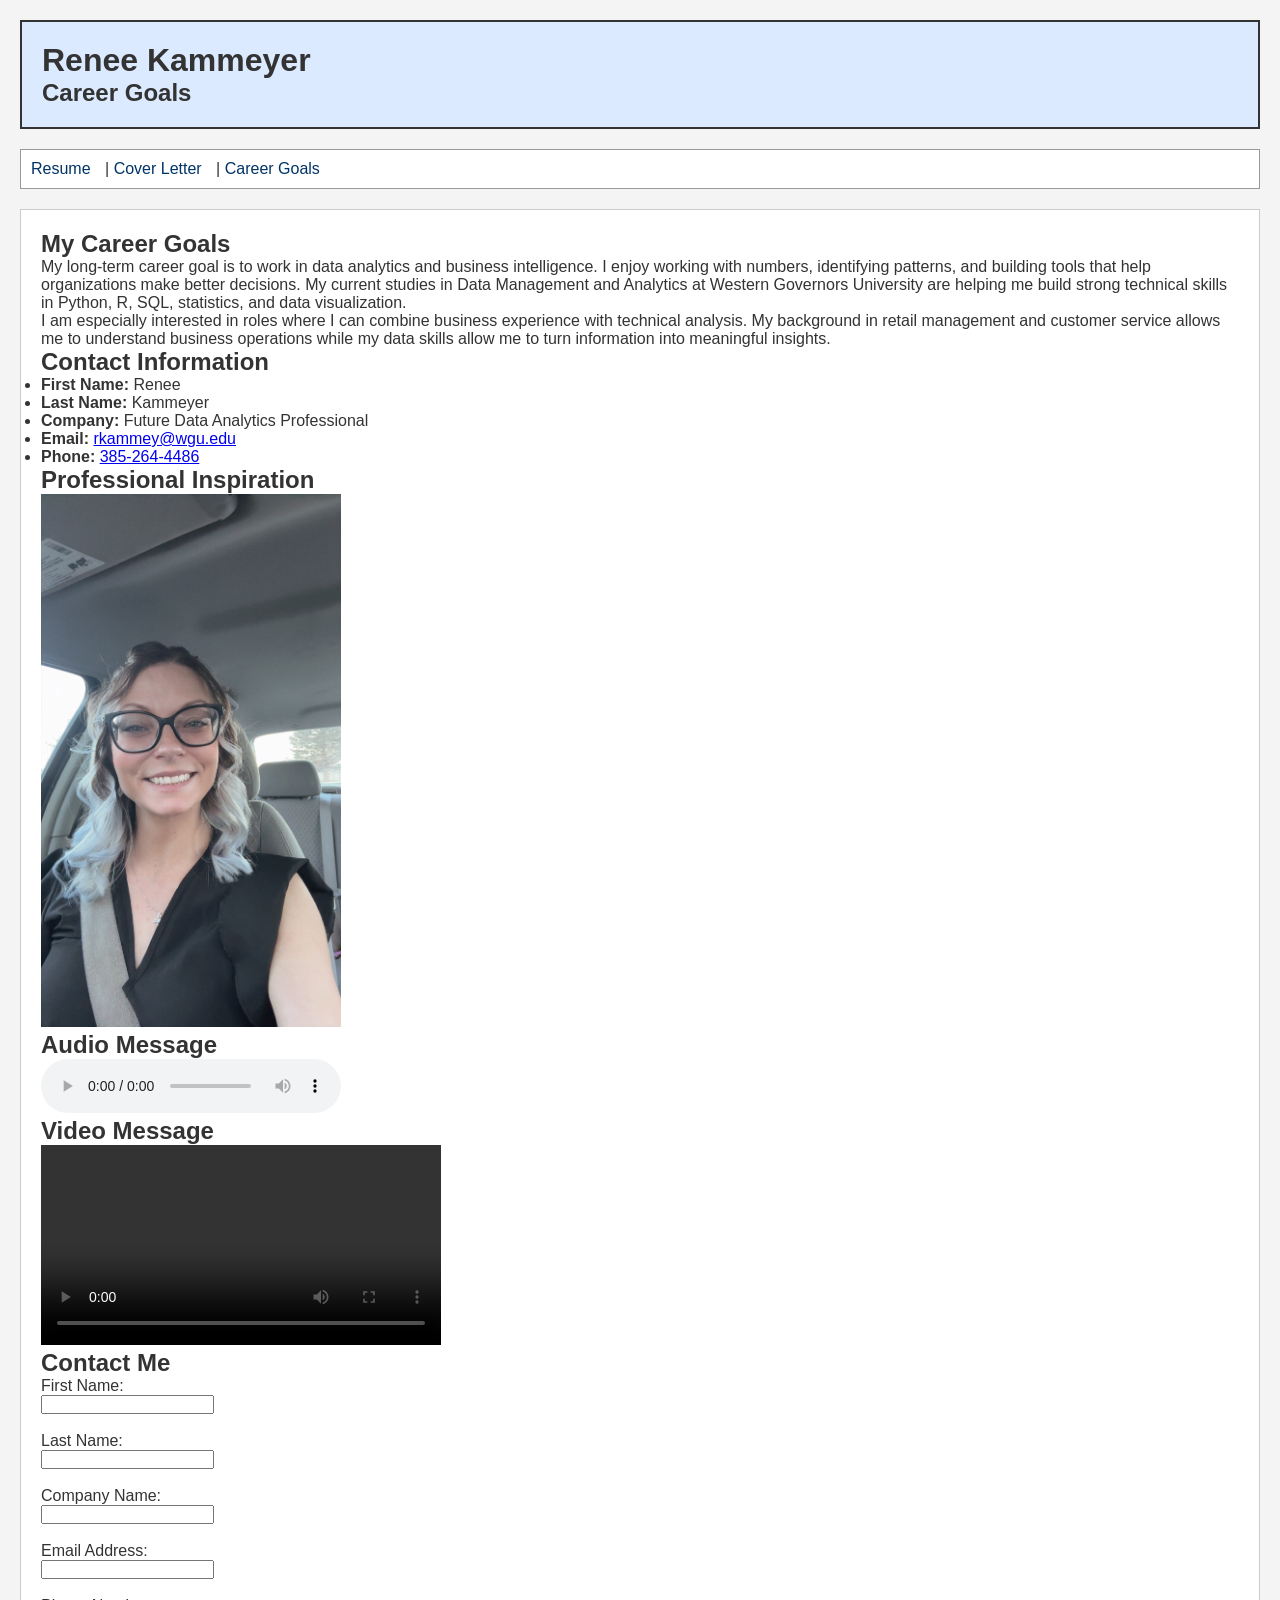
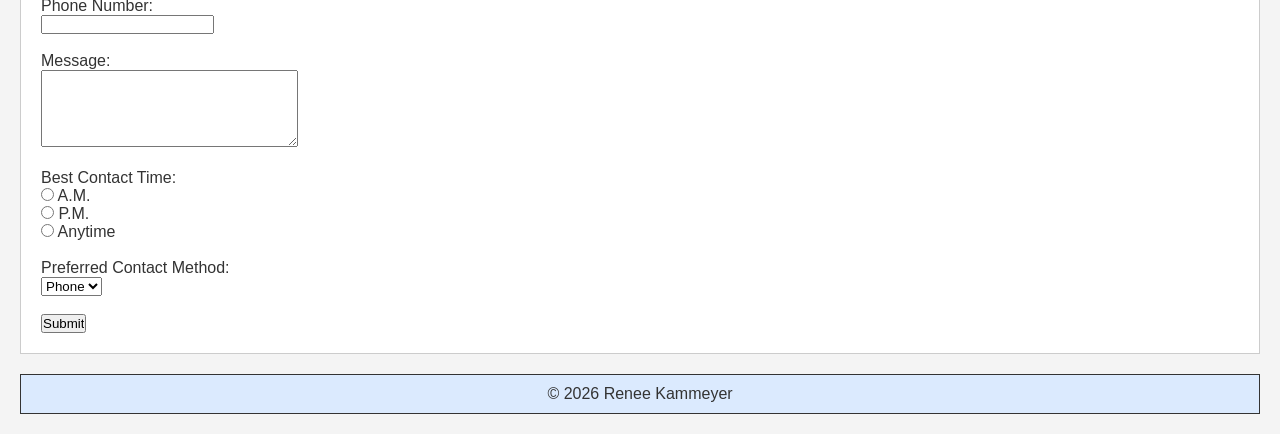
==== career-goals.html @ 5031786b "Initial WGU website project upload" ====
<!DOCTYPE html>
<html lang="en">
<head>
    <meta charset="UTF-8">
    <meta name="viewport" content="width=device-width, initial-scale=1.0">
    <title>Career Goals - Renee Kammeyer</title>
    <link rel="stylesheet" href="style.css">
</head>
<body>

    <header>
        <h1>Renee Kammeyer</h1>
        <h2>Career Goals</h2>
    </header>

    <nav>
        <a href="resume.html">Resume</a> |
        <a href="cover-letter.html">Cover Letter</a> |
        <a href="career-goals.html">Career Goals</a>
    </nav>

    <main>

        <section>
            <h2>My Career Goals</h2>
            <p>
                My long-term career goal is to work in data analytics and business intelligence. I enjoy working with numbers, identifying patterns, and building tools that help organizations make better decisions. My current studies in Data Management and Analytics at Western Governors University are helping me build strong technical skills in Python, R, SQL, statistics, and data visualization.
            </p>
            <p>
                I am especially interested in roles where I can combine business experience with technical analysis. My background in retail management and customer service allows me to understand business operations while my data skills allow me to turn information into meaningful insights.
            </p>
        </section>

        <section>
            <h2>Contact Information</h2>
            <ul>
                <li><strong>First Name:</strong> Renee</li>
                <li><strong>Last Name:</strong> Kammeyer</li>
                <li><strong>Company:</strong> Future Data Analytics Professional</li>
                <li><strong>Email:</strong> <a href="mailto:rkammey@wgu.edu">rkammey@wgu.edu</a></li>
                <li><strong>Phone:</strong> <a href="tel:3852644486">385-264-4486</a></li>
            </ul>
        </section>

        <section>
            <h2>Professional Inspiration</h2>
            <img src="profile.jpg" alt="Photo of Renee Kammeyer" width="300">
        </section>

        <section>
            <h2>Audio Message</h2>
            <audio controls>
                <source src="audio.m4a" type="audio/mp4">
                Your browser does not support the audio element.
            </audio>
        </section>

        <section>
            <h2>Video Message</h2>
            <video width="400" controls>
                <source src="video.mp4" type="video/mp4">
                Your browser does not support the video element.
            </video>
        </section>

        <section>
            <h2>Contact Me</h2>
            <form action="https://wp.zybooks.com/form-viewer.php" method="post">
                
                <label for="firstname">First Name:</label><br>
                <input type="text" id="firstname" name="firstname"><br><br>

                <label for="lastname">Last Name:</label><br>
                <input type="text" id="lastname" name="lastname"><br><br>

                <label for="company">Company Name:</label><br>
                <input type="text" id="company" name="company"><br><br>

                <label for="email">Email Address:</label><br>
                <input type="email" id="email" name="email"><br><br>

                <label for="phone">Phone Number:</label><br>
                <input type="tel" id="phone" name="phone"><br><br>

                <label for="message">Message:</label><br>
                <textarea id="message" name="message" rows="5" cols="30"></textarea><br><br>

                <p>Best Contact Time:</p>

                <input type="radio" id="am" name="contacttime" value="am">
                <label for="am">A.M.</label><br>

                <input type="radio" id="pm" name="contacttime" value="pm">
                <label for="pm">P.M.</label><br>

                <input type="radio" id="anytime" name="contacttime" value="anytime">
                <label for="anytime">Anytime</label><br><br>

                <label for="contactmethod">Preferred Contact Method:</label><br>
                <select id="contactmethod" name="contactmethod">
                    <option value="phone">Phone</option>
                    <option value="email">Email</option>
                    <option value="text">Text</option>
                </select><br><br>

                <input type="submit" value="Submit">
            </form>
        </section>

    </main>

    <footer>
        <p>&copy; 2026 Renee Kammeyer</p>
    </footer>

</body>
</html>
---- style.css ----
* {
margin:0;
padding:0;
box-sizing:border-box;
}

body {
font-family: Arial, sans-serif;
background-color:#f4f4f4;
color:#333;
padding:20px;
}

header {
background-color:#dbeafe;
padding:20px;
border:2px solid #333;
margin-bottom:20px;
}

nav {
background-color:white;
padding:10px;
border:1px solid #999;
margin-bottom:20px;
}

nav a {
color:#003366;
text-decoration:none;
margin-right:10px;
}

nav a:hover {
color:red;
}

main {
background-color:white;
padding:20px;
border:1px solid #ccc;
}

footer {
margin-top:20px;
padding:10px;
background-color:#dbeafe;
text-align:center;
border:1px solid #333;
}
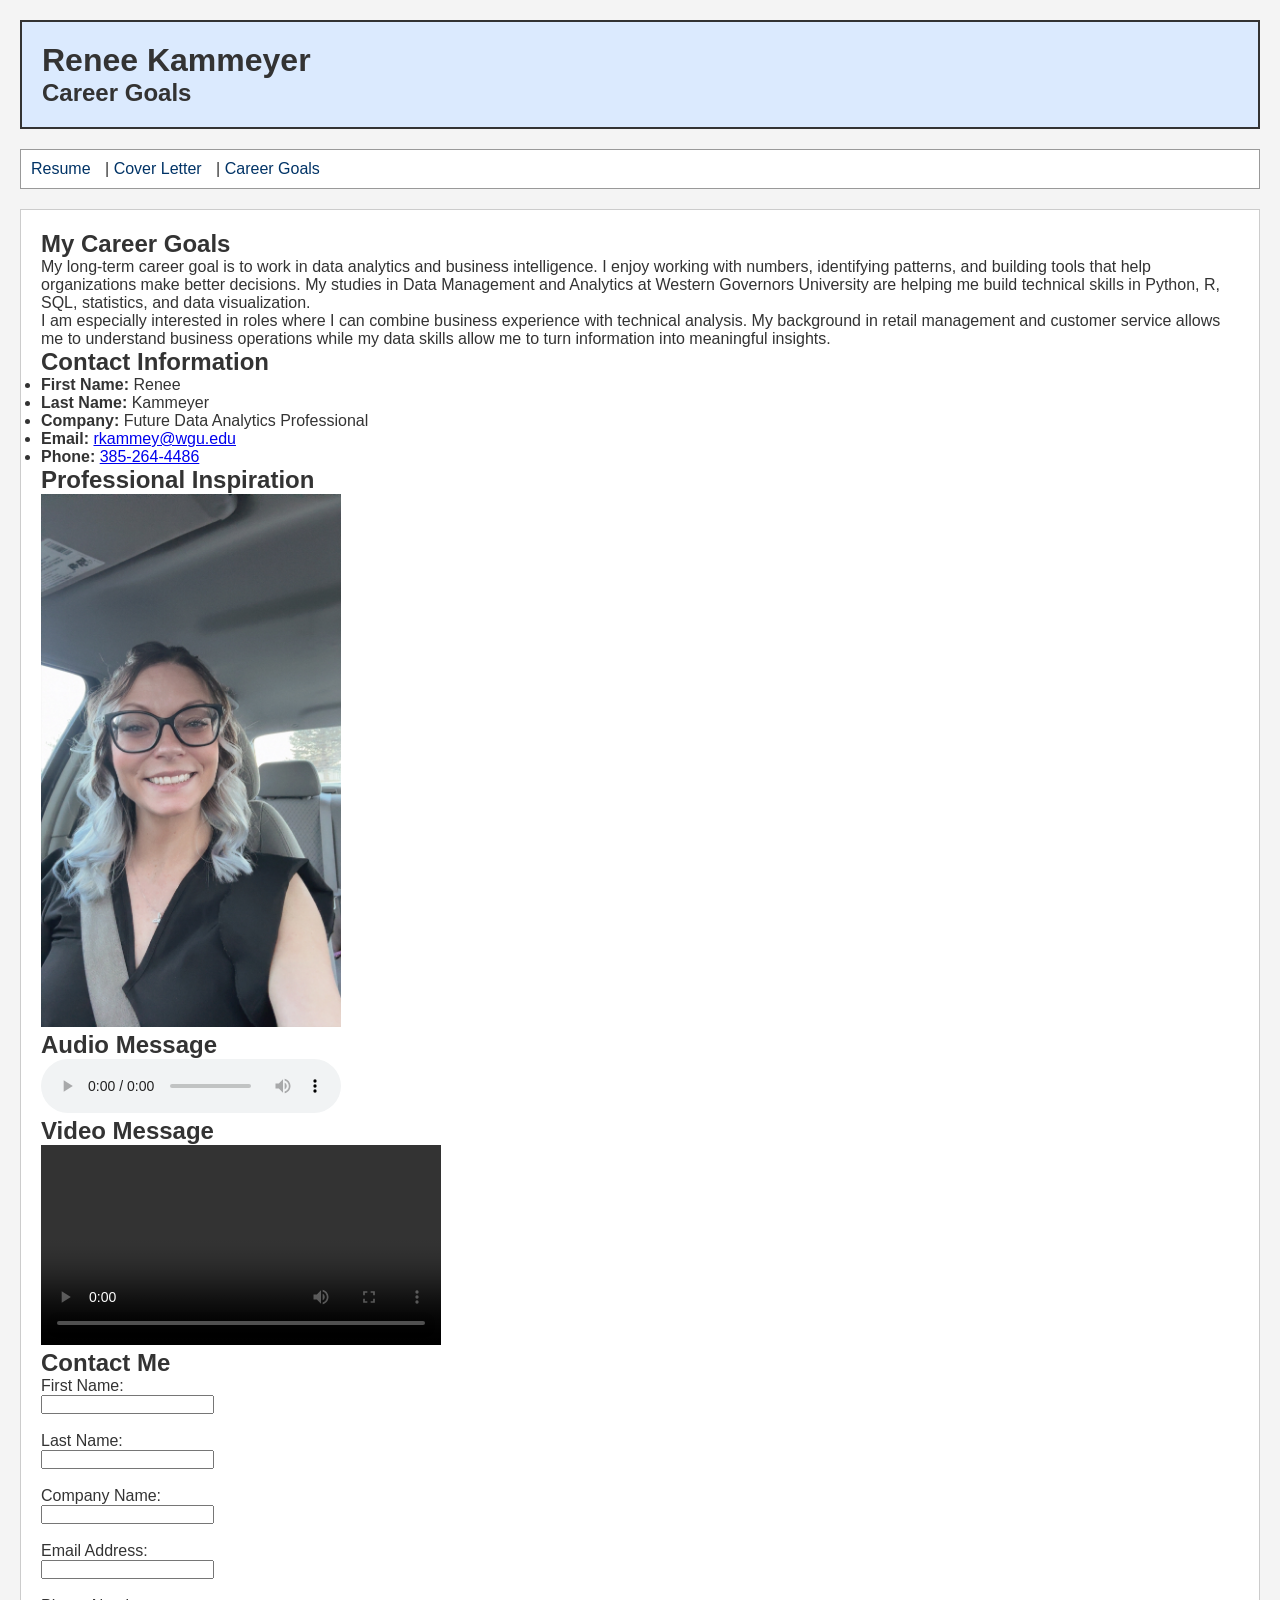
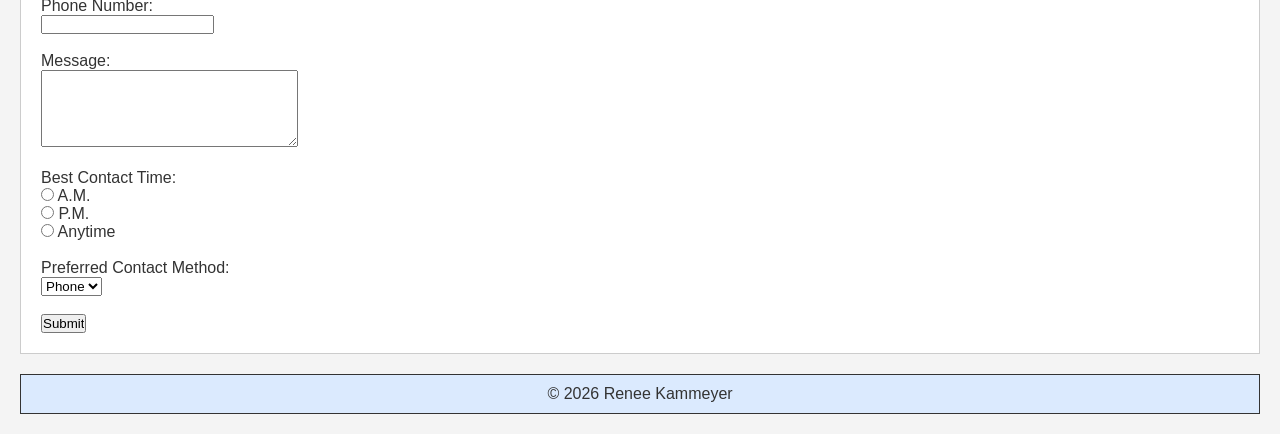
==== commit f2ae5bf4: "Update career-goals.html needed revision for assignment" ====
--- a/career-goals.html
+++ b/career-goals.html
@@ -8,12 +8,12 @@
 </head>
 <body>
 
-    <header>
+    <header id="main-header">
         <h1>Renee Kammeyer</h1>
         <h2>Career Goals</h2>
     </header>
 
-    <nav>
+    <nav class="navigation">
         <a href="resume.html">Resume</a> |
         <a href="cover-letter.html">Cover Letter</a> |
         <a href="career-goals.html">Career Goals</a>
@@ -21,19 +21,26 @@
 
     <main>
 
-        <section>
+        <section class="section-box">
             <h2>My Career Goals</h2>
             <p>
-                My long-term career goal is to work in data analytics and business intelligence. I enjoy working with numbers, identifying patterns, and building tools that help organizations make better decisions. My current studies in Data Management and Analytics at Western Governors University are helping me build strong technical skills in Python, R, SQL, statistics, and data visualization.
+                My long-term career goal is to work in data analytics and business intelligence.
+                I enjoy working with numbers, identifying patterns, and building tools that help
+                organizations make better decisions. My studies in Data Management and Analytics
+                at Western Governors University are helping me build technical skills in Python,
+                R, SQL, statistics, and data visualization.
             </p>
             <p>
-                I am especially interested in roles where I can combine business experience with technical analysis. My background in retail management and customer service allows me to understand business operations while my data skills allow me to turn information into meaningful insights.
+                I am especially interested in roles where I can combine business experience
+                with technical analysis. My background in retail management and customer service
+                allows me to understand business operations while my data skills allow me to turn
+                information into meaningful insights.
             </p>
         </section>
 
-        <section>
+        <section class="section-box">
             <h2>Contact Information</h2>
-            <ul>
+            <ul class="contact-list">
                 <li><strong>First Name:</strong> Renee</li>
                 <li><strong>Last Name:</strong> Kammeyer</li>
                 <li><strong>Company:</strong> Future Data Analytics Professional</li>
@@ -42,12 +49,12 @@
             </ul>
         </section>
 
-        <section>
+        <section class="section-box">
             <h2>Professional Inspiration</h2>
             <img src="profile.jpg" alt="Photo of Renee Kammeyer" width="300">
         </section>
 
-        <section>
+        <section class="section-box">
             <h2>Audio Message</h2>
             <audio controls>
                 <source src="audio.m4a" type="audio/mp4">
@@ -55,7 +62,7 @@
             </audio>
         </section>
 
-        <section>
+        <section class="section-box">
             <h2>Video Message</h2>
             <video width="400" controls>
                 <source src="video.mp4" type="video/mp4">
@@ -63,10 +70,10 @@
             </video>
         </section>
 
-        <section>
+        <section class="section-box">
             <h2>Contact Me</h2>
             <form action="https://wp.zybooks.com/form-viewer.php" method="post">
-                
+
                 <label for="firstname">First Name:</label><br>
                 <input type="text" id="firstname" name="firstname"><br><br>
 
@@ -109,9 +116,10 @@
 
     </main>
 
-    <footer>
+    <footer id="page-footer">
         <p>&copy; 2026 Renee Kammeyer</p>
     </footer>
 
 </body>
-</html>+</html></body>
+</html>
